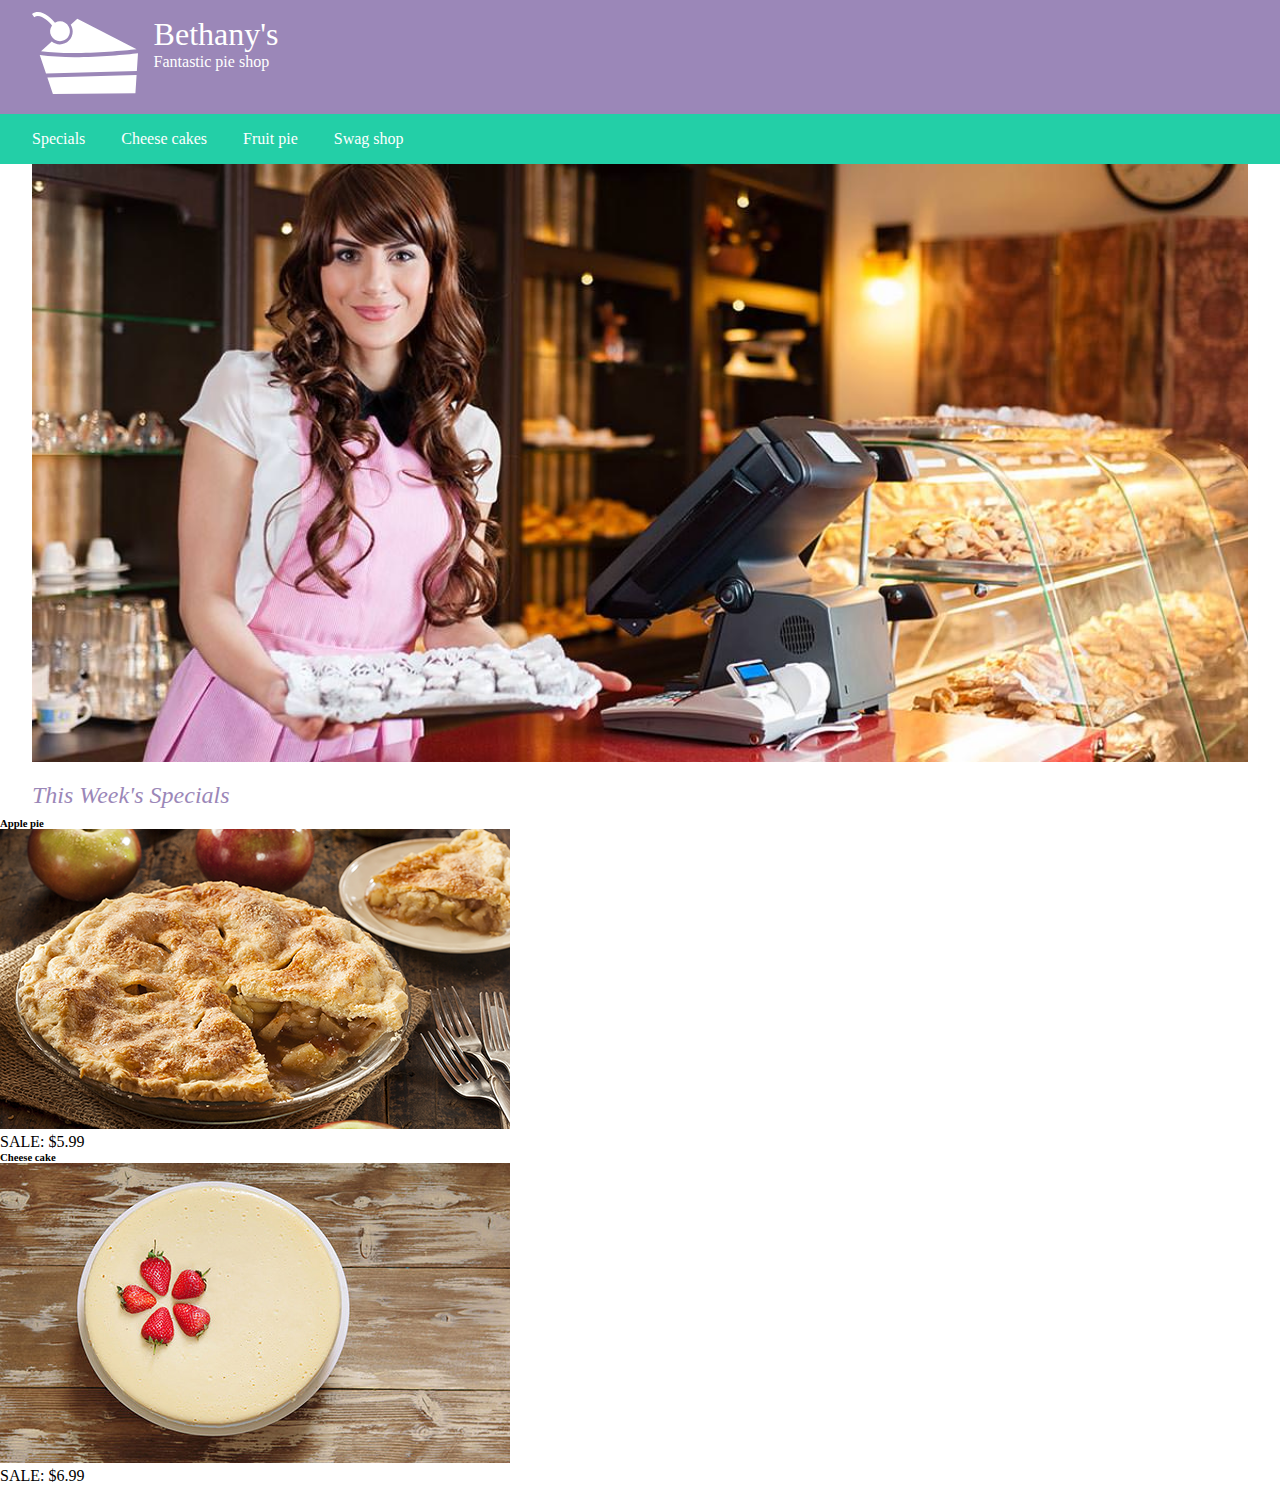
==== index.html @ 984239f3 "Added all files" ====
<!DOCTYPE html>
<html lang="en">
<head>
    <meta charset="UTF-8">
    <meta http-equiv="X-UA-Compatible" content="IE=edge">
    <meta name="viewport" content="width=device-width, initial-scale=1.0">
    <link rel="stylesheet" href="./style.css">
    <title>Bethany's pie shop</title>
</head>
<body>
  <header class="logo">
    <img class="img_logo" src="./images/logo.svg" alt="logo">
   <div class="bethany_logo">
    <h1 class="main_h1">Bethany's</h1>
    <p>Fantastic pie shop </p>
   </div>
  </header>

<div class="nav_link">  
  <a href="#">Specials</a>
  <a href="#">Cheese cakes</a>
  <a href="#">Fruit pie</a>
  <a href="#">Swag shop</a>
</div>

<img class="main_img" src="./images/hero.jpg" alt="bethany's waitress" />

<h2 class="main_h2">This Week's Specials</h2>

<section class="other_img">
<h6>Apple pie</h6>
<img src="./images/pie-apple.jpg" alt="apple pie" />
<p>SALE: $5.99</p>

<h6>Cheese cake</h6>
<img src="./images/cake-plain.jpg" alt="cheese cake" />
<p>SALE: $6.99</p>
</section>
</body>
</html>
---- style.css ----
* {
    margin: 0;
    padding: 0;
    box-sizing: border-box;
    text-decoration: none;
}

.logo {
    background-color: #9b87b8;
    color: white;
    display: flex;
}

.bethany_logo {
   display: block;
   padding-top: 1rem;
}

.img_logo {
    width: 12%;
    padding: 0 1rem 8px 2rem;
}

.main_h1 {
    font-weight: normal;
}

.nav_link {
    background-color: #23cfa7;
    padding: 1rem 0 1rem 2rem;
}

.nav_link > a {
    color: white;
    padding-right: 2rem;
}

.main_img {
    padding: 0 2rem 0 2rem;
    width: 100%;
    height: auto;
}

.main_h2 {
    font-style: italic;
    color: #9b87b8;
    font-style: italic;
    font-weight: normal;
    padding: 1rem 1rem 8px 2rem;
}

/* .other_img {
    display: flex;
} */
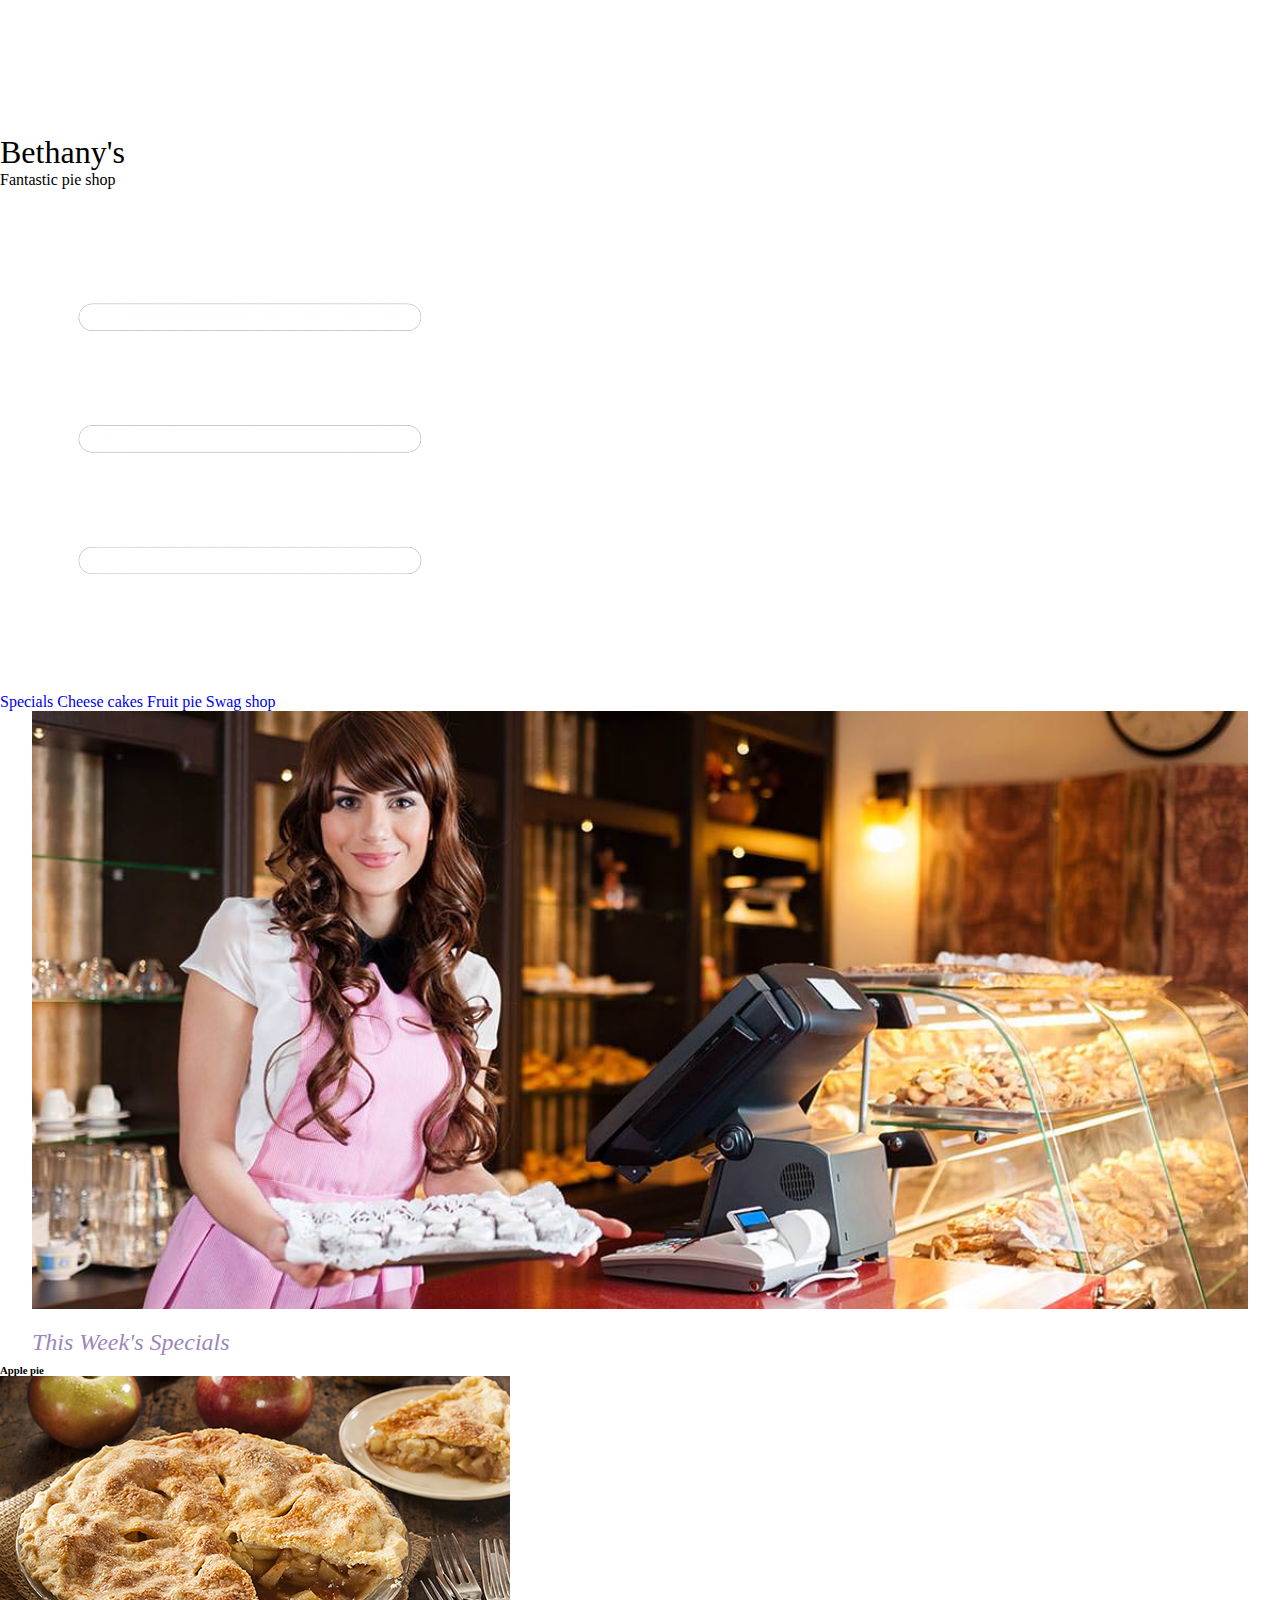
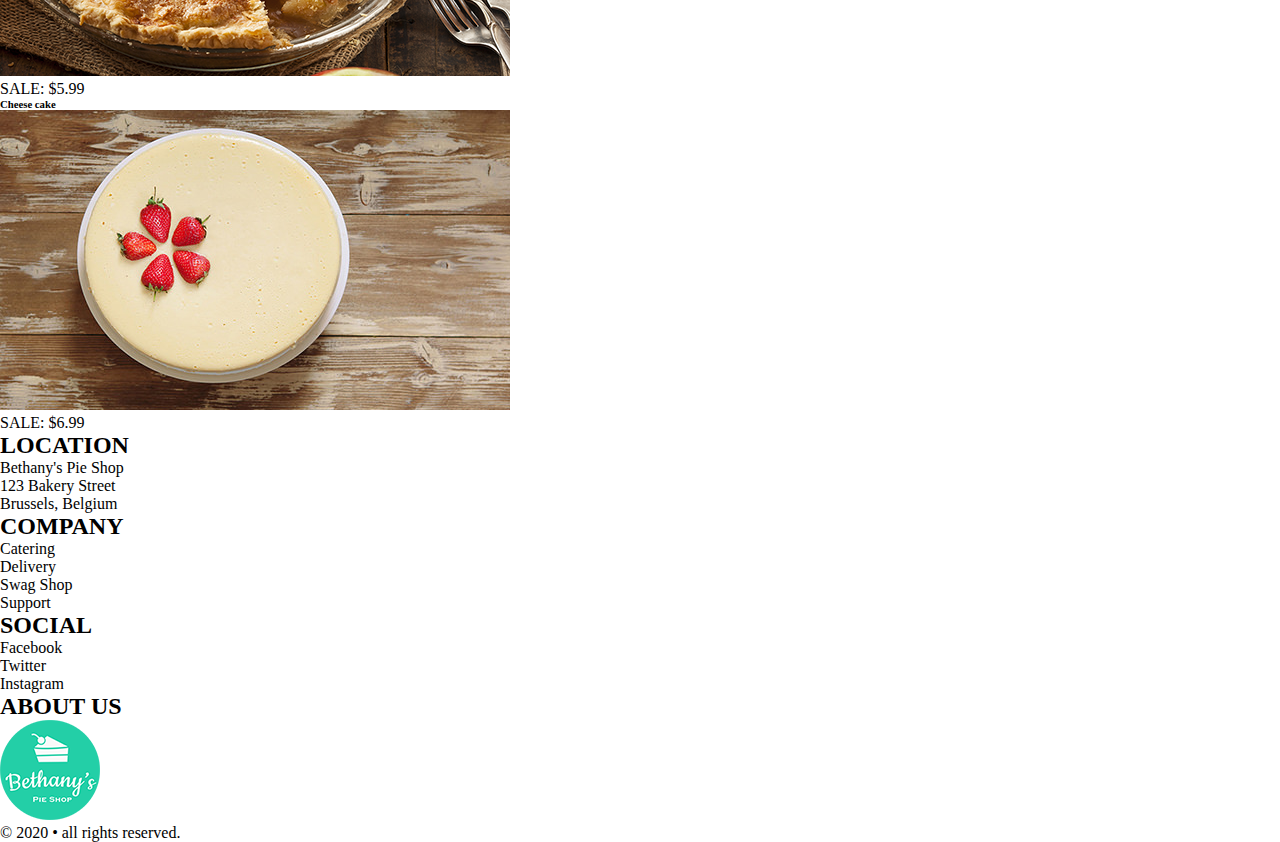
==== commit 53ae4666: "Bethany pie shop" ====
--- a/index.html
+++ b/index.html
@@ -5,36 +5,91 @@
     <meta http-equiv="X-UA-Compatible" content="IE=edge">
     <meta name="viewport" content="width=device-width, initial-scale=1.0">
     <link rel="stylesheet" href="./style.css">
+    <link href="https://fonts.googleapis.com/css2?family=Lato:ital,wght@0,300;0,700;1,300&amp;display=swap" rel="stylesheet">
     <title>Bethany's pie shop</title>
 </head>
 <body>
-  <header class="logo">
+
+  <header>
+<div class="bethanys_header">
     <img class="img_logo" src="./images/logo.svg" alt="logo">
-   <div class="bethany_logo">
-    <h1 class="main_h1">Bethany's</h1>
-    <p>Fantastic pie shop </p>
-   </div>
+  <div class="bethany_logo">
+    <h1 class="main_h1">Bethany's </h1>
+    <p class="main_p">Fantastic pie shop </p>
+  </div>
+</div>
+
+   <nav class="mobile_nav_link">
+     <div id="menu_icon_container">
+   <img class="menu_icon"  src="./images/white_menu-removebg-preview.png" alt="menu icon">
+     </div>
+     <div class="desktop_nav_link">  
+       <a href="#" class="active" >Specials</a>
+       <a href="./cakes.html">Cheese cakes</a>
+       <a href="./fruit.html">Fruit pie</a>
+       <a href="#">Swag shop</a>
+     </div>
+   </nav>
   </header>
 
-<div class="nav_link">  
-  <a href="#">Specials</a>
-  <a href="#">Cheese cakes</a>
-  <a href="#">Fruit pie</a>
-  <a href="#">Swag shop</a>
+<main class="bethany_specials">
+  <div>
+<img class="main_img" src="./images/hero.jpg" alt="bethany's waitress" />
 </div>
-
-<img class="main_img" src="./images/hero.jpg" alt="bethany's waitress" />
 
 <h2 class="main_h2">This Week's Specials</h2>
 
 <section class="other_img">
-<h6>Apple pie</h6>
-<img src="./images/pie-apple.jpg" alt="apple pie" />
-<p>SALE: $5.99</p>
+    <div class="apple_price">
+<h6 class="apple_pie">Apple pie</h6>
+<img class="apple_img" src="./images/pie-apple.jpg" alt="apple pie" />
+<p class="pie_sale">SALE: $5.99</p>
+   </div>
 
-<h6>Cheese cake</h6>
-<img src="./images/cake-plain.jpg" alt="cheese cake" />
-<p>SALE: $6.99</p>
+  <div class="cheese_price">
+<h6 class="cheese_cake">Cheese cake</h6>
+<img class="cheese_img" src="./images/cake-plain.jpg" alt="cheese cake" />
+<p class="cake_sale">SALE: $6.99</p>
+  </div>
 </section>
+</main>
+
+<footer id="copyright_info">
+  <div class="location_info">
+<h2 class="footer_header">LOCATION</h2>
+<ul class="footer_list">
+   <li>Bethany's Pie Shop</li>
+   <li>123 Bakery Street</li>
+   <li>Brussels, Belgium</li>
+</ul>
+</div>
+
+<div class="company_info">
+<h2 class="footer_header">COMPANY</h2>
+<ul class="footer_list">
+   <li>Catering</li>
+   <li>Delivery</li>
+   <li>Swag Shop</li>
+  <li>Support</li>
+</ul>
+</div>
+
+<div class="social_info">
+<h2 class="footer_header">SOCIAL</h2>
+<ul class="footer_list">
+   <li>Facebook</li>
+   <li>Twitter</li>
+   <li>Instagram</li>
+</ul>
+</div>
+
+<div class="about_us_info">
+<h2 class="footer_header">ABOUT US</h2>
+ <ul> 
+  <img class="logo_img" src="./images/logo2.png" alt="Bethany's pie shop logo" > 
+  <p class="copy"> &copy; 2020 • all rights reserved.</p>
+</div>
+</ul>
+</footer>
 </body>
 </html>